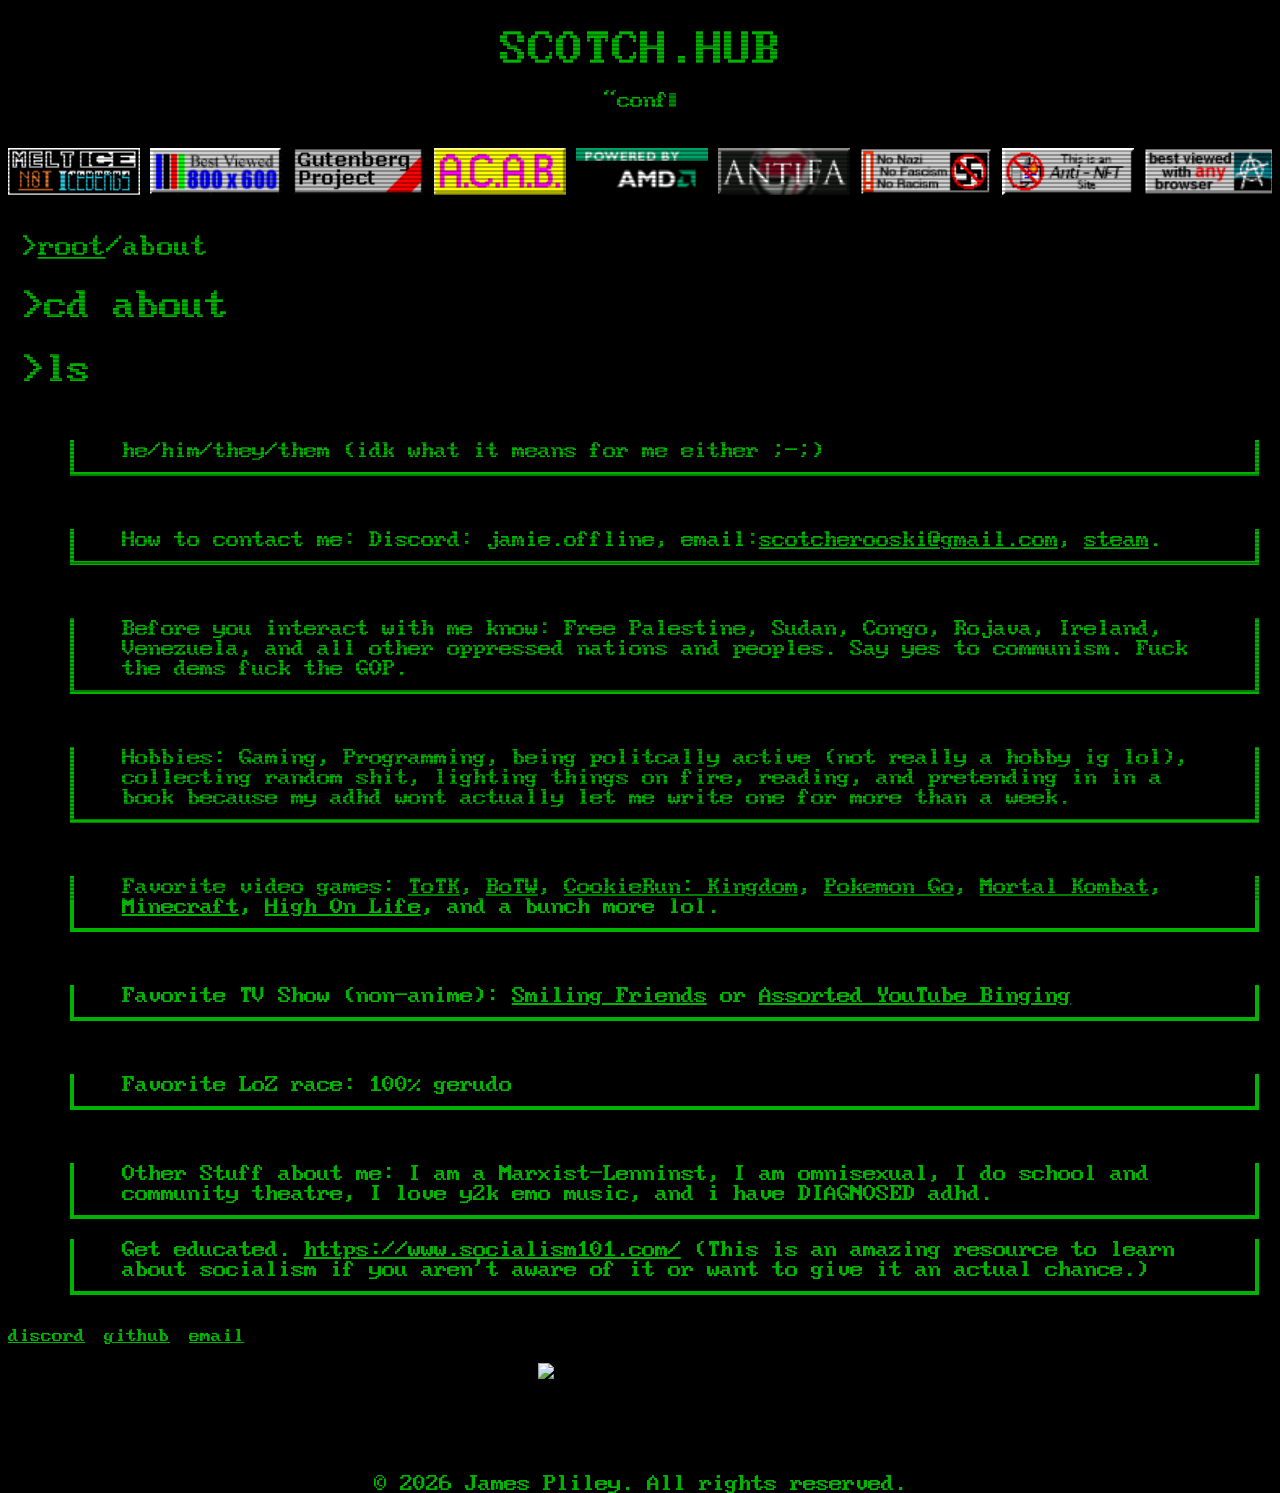
==== about.html @ cdbb0483 "Add files via upload" ====
<!DOCTYPE html>

<html>
    <head><!-- Google Tag Manager -->
<script>(function(w,d,s,l,i){w[l]=w[l]||[];w[l].push({'gtm.start':
new Date().getTime(),event:'gtm.js'});var f=d.getElementsByTagName(s)[0],
j=d.createElement(s),dl=l!='dataLayer'?'&l='+l:'';j.async=true;j.src=
'https://www.googletagmanager.com/gtm.js?id='+i+dl;f.parentNode.insertBefore(j,f);
})(window,document,'script','dataLayer','GTM-M2LG3F9H');</script>
<!-- End Google Tag Manager -->
        
        <meta charset="utf-8">
        <meta http-equiv="X-UA-Compatible" content="IE=edge">
        <title>scotch.hub - about</title>
        <meta name="description" content="portfolio">
        <meta name="viewport" content="width=device-width, initial-scale=1">
        <link rel="stylesheet" href="/assets/css/style.css">
        <script src="/assets/js/random.js"></script>
        <script src="https://code.jquery.com/jquery-3.7.1.min.js"></script>
      </head>

   <body class="crt"><!-- Google Tag Manager (noscript) -->
<noscript><iframe src="https://www.googletagmanager.com/ns.html?id=GTM-M2LG3F9H"
height="0" width="0" style="display:none;visibility:hidden"></iframe></noscript>
<!-- End Google Tag Manager (noscript) -->
       
        <h1 id="title1"></h1>
        <span id="cursor"><p style="text-align: center;" id="description"></p></span>
        <br>
          <div class="title">
            
            <div class="badge-marquee badge-marquee--right" data-speed="7" style="padding-top:0px">
              <div class="badge-track">
                <div id="banner-placeholder"></div>
              
            </div>
          </div>
        <div id="main">
        <br>
<br>        
<div id="breadcrumbs">
  ><a href="/">root</a>/about</div>
        <script>
            var ti = 0;
            var di = 0;
            var mbi = 0;
            var titletxt = 'scotch.hub'; /* The text */
            var titlespeed = 100; /* The speed/duration of the effect in milliseconds */
            var desctxt = sentences[Math.floor(Math.random()*sentences.length)];
            var descspeed = 50; /* The speed/duration of the effect in milliseconds */
            var rbspeed = 50; /* The speed/duration of the effect in milliseconds */
            var recentbs = ""; /* The text */


            function typeWriter() {
              if (ti < titletxt.length) {
                document.getElementById("title1").innerHTML += titletxt.charAt(ti);
                ti++;
                setTimeout(typeWriter, titlespeed);
              }else if (di < desctxt.length) {
                document.getElementById("description").innerHTML += desctxt.charAt(di);
                di++;
                setTimeout(typeWriter, descspeed);
              }else if (mbi < recentbs.length) {
                document.getElementById("mbtitle").innerHTML += recentbs.charAt(mbi);
                mbi++;
                setTimeout(typeWriter, recentbs);
              }
            }
            console.log("if your readin this, u a nerd. AND GET OUT OF MY CODE WHAT?");
            window.addEventListener("load", (event) => {typeWriter()});
        </script>
        <h2>&gt;cd about</h2>
<h2>&gt;ls</h2>
<div tag="infocontainer">
<div class="infos">
<br />
<p class="projects">he/him/they/them (idk what it means for me either ;-;)</p>
<br />
<p class="projects">How to contact me: Discord: jamie.offline, email:<a href="mailto:scotcherooski@gmail.com">scotcherooski@gmail.com</a>, <a href="https://steamcommunity.com/id/scotcheroooo/">steam</a>.</p>
<br />
<p class="projects">Before you interact with me know: Free Palestine, Sudan, Congo, Rojava, Ireland, Venezuela, and all other oppressed nations and peoples. Say yes to communism. Fuck the dems fuck the GOP.</p>
<br />
<p class="projects">Hobbies: Gaming, Programming, being politcally active (not really a hobby ig lol), collecting random shit, lighting things on fire, reading, and pretending in in a book because my adhd wont actually let me write one for more than a week.</p>
<br />
<p class="projects">Favorite video games: <a href="https://www.nintendo.com/us/store/products/the-legend-of-zelda-tears-of-the-kingdom-nintendo-switch-2-edition-switch-2/?srsltid=AfmBOoq3d_IvzQBvmLb87CDIEr-3Bl-nDeIWVMx02hPw3Ktatc5NvWip">ToTK</a>, <a href="https://www.nintendo.com/us/store/products/the-legend-of-zelda-breath-of-the-wild-switch/?srsltid=AfmBOopuaco3u4dw8QtrgqizGbqu57pIOGEuy3iPyGcGkf-b-tEtwuzc">BoTW</a>, <a href="https://www.cookierun-kingdom.com/en/">CookieRun: Kingdom</a>, <a href="https://www.pokemongo.com/">Pokemon Go</a>, <a href="https://www.mortalkombat.com/en-us">Mortal Kombat</a>, <a href="https://minecraft.net">Minecraft</a>, <a href="https://squanchgames.com/high-on-life/">High On Life</a>,  <a> and a bunch more lol</a>.</p>
<br />
<p class="projects">Favorite TV Show (non-anime): <a href="https://www.hbomax.com/shows/smiling-friends/b692705b-2f12-4a3d-ab4d-579124e0667c">Smiling Friends</a> or <a href="https://www.youtube.com/">Assorted YouTube Binging </a></p>
<br />
<p class="projects">Favorite LoZ race: 100% gerudo</p>
<br />
<p class="projects">Other Stuff about me: I am a Marxist-Lenninst, I am omnisexual, I do school and community theatre, I love y2k emo music, and i have DIAGNOSED adhd.<p>

<p class="projects">Get educated. <a href="https://www.socialism101.com/">https://www.socialism101.com/</a> (This is an amazing resource to learn about socialism if you aren't aware of it or want to give it an actual chance.)<p>

</p></p></p></p></div></div>


        
        

      </div>
      <div id="contact">
    <a href="https://discord.gg/A9hZaJjKem" class="link">discord</a>
    <a href="https://github.com/scotcheroooo" class="link">github</a>
    <a href="mailto:scotcherooski@gmail.com" class="link">email</a>
</div> 
<br>
<img id="hit" src="https://88x31.lol/counter4.gif" alt="88x31 - Visitor counter" width="88" height="31" />
<br>
      <p style="text-align:center;">&copy; 2026 James Pliley. All rights reserved.</p>
      
      <script>
  fetch('/badges.html')
    .then(response => response.text())
    .then(data => {
      document.getElementById('banner-placeholder').innerHTML = data;
    });
</script>

</div>
</body>
</html>
---- assets/css/style.css ----
html {

    background-color:black;
    max-width: 100%;
    overflow-x: hidden;
}
#main {
    padding-left:1%;
    padding-right:1%;
}
@font-face {
    font-family:BigBlue; src:url('/assets/css/bigblue.ttf');
}

h1 {

    font-size: clamp(100%, 1rem + 2vw, 140px);
    color: rgb(0, 179, 0);;
    text-transform: uppercase;
    font-weight: 300;
    text-align: center;
    margin-bottom: 15px;
    font-family:BigBlue, monospace;

}

h2 {

    font-size: clamp(100%, 1rem + 2vw, 35px);
    color: rgb(0, 179, 0);;
    font-weight: 300;
    text-align: left;
    margin-bottom: 15px;
    font-family:BigBlue, monospace;

}

h3 {

    font-size: clamp(100%, 1rem + 2vw, 25px);
    color: rgb(0, 179, 0);;
    font-weight: 300;
    text-align: left;
    margin-bottom: 15px;
    font-family:BigBlue, monospace;

}

h4 {

  font-size: clamp(100%, 1rem + 2vw, 13px);
  color: rgb(0, 179, 0);;
  font-weight: 300;
  text-align: left;
  margin-bottom: 15px;
    font-family:BigBlue, monospace;

}

.albumcontainer {

  display:grid;
  align-items: center; 
  justify-content: left;
  display:flex;
  grid-template-columns: 1fr 1fr 1fr;
  column-gap: 15px;

}

.albumtext {

  font-size: 20px;
  padding-left: 20px;

}

a {

    font-size: clamp(100%, 1rem + 2vw, 15px);
    color: rgb(0, 179, 0);;
    font-weight: 300;
    text-align: left;
    margin-bottom: 15px;
    font-family:BigBlue, monospace;


}

p {

    font-size: clamp(100%, 1rem + 2vw, 20px);
    color: rgb(0, 179, 0);
    font-weight: 300;
    text-align: left;
    margin-bottom: 15px;
    font-family:BigBlue, monospace;


}

li {

  font-size: clamp(100%, 1rem + 2vw, 20px);
  color: rgb(0, 179, 0);
  font-weight: 300;
  text-align: left;
  margin-bottom: 15px;
  font-family:BigBlue, monospace;


}


  a:link {
    color: rgb(0, 179, 0);
  }
  

  /* mouse over link */
  a:hover {
    background-color: rgb(0, 179, 0);
    color: black;
  }
  
  /* selected link */
  a:active {
    color: rgb(0, 179, 0);
  }

  ::selection {
    font-size: 2em;
    color: black;
    background-color: rgb(0, 179, 0);; 
  }

  .embeds {

    text-align: center;
    margin: auto;

  }

  .projects {

    padding-left: 4%;
    padding-right: 4%;
    border-left: 4px solid rgb(0, 179, 0);
    border-right: 4px solid rgb(0, 179, 0);
    border-bottom: 4px solid rgb(0, 179, 0);
    padding-bottom:1%;

  }

  .infos {

    padding-left: 4%;

  }

  .projectcontainer {

    padding-bottom: 1%;
    padding-top: 1%;

  }

  #infocontainer {

    padding-bottom: 20%;

  }
  
  .projectimage {
    border: 4px solid rgb(0, 179, 0);
    
  }

  #cursor p::after {
    content: "";
    width: 7px;
    height: 14px;
    background: green;
    display: inline-block;
    animation: cursor-blink 1.5s steps(2) infinite;

  }

   #cursor p {
    align-items: center;
    gap: 2px;
  }

  @keyframes cursor-blink {
    0% {
      opacity: 0;
    }
  }

  @keyframes flicker {
    0% {
      opacity: 0.27861;
    }
    5% {
      opacity: 0.34769;
    }
    10% {
      opacity: 0.23604;
    }
    15% {
      opacity: 0.90626;
    }
    20% {
      opacity: 0.18128;
    }
    25% {
      opacity: 0.83891;
    }
    30% {
      opacity: 0.65583;
    }
    35% {
      opacity: 0.67807;
    }
    40% {
      opacity: 0.26559;
    }
    45% {
      opacity: 0.84693;
    }
    50% {
      opacity: 0.96019;
    }
    55% {
      opacity: 0.08594;
    }
    60% {
      opacity: 0.20313;
    }
    65% {
      opacity: 0.71988;
    }
    70% {
      opacity: 0.53455;
    }
    75% {
      opacity: 0.37288;
    }
    80% {
      opacity: 0.71428;
    }
    85% {
      opacity: 0.70419;
    }
    90% {
      opacity: 0.7003;
    }
    95% {
      opacity: 0.36108;
    }
    100% {
      opacity: 0.24387;
    }
  }
  @keyframes textShadow {
    0% {
      text-shadow: 0.4389924193300864px 0 1px rgba(0,30,255,0.5), -0.4389924193300864px 0 1px rgba(255,0,80,0.3), 0 0 3px;
    }
    5% {
      text-shadow: 2.7928974010788217px 0 1px rgba(0,30,255,0.5), -2.7928974010788217px 0 1px rgba(255,0,80,0.3), 0 0 3px;
    }
    10% {
      text-shadow: 0.02956275843481219px 0 1px rgba(0,30,255,0.5), -0.02956275843481219px 0 1px rgba(255,0,80,0.3), 0 0 3px;
    }
    15% {
      text-shadow: 0.40218538552878136px 0 1px rgba(0,30,255,0.5), -0.40218538552878136px 0 1px rgba(255,0,80,0.3), 0 0 3px;
    }
    20% {
      text-shadow: 3.4794037899852017px 0 1px rgba(0,30,255,0.5), -3.4794037899852017px 0 1px rgba(255,0,80,0.3), 0 0 3px;
    }
    25% {
      text-shadow: 1.6125630401149584px 0 1px rgba(0,30,255,0.5), -1.6125630401149584px 0 1px rgba(255,0,80,0.3), 0 0 3px;
    }
    30% {
      text-shadow: 0.7015590085143956px 0 1px rgba(0,30,255,0.5), -0.7015590085143956px 0 1px rgba(255,0,80,0.3), 0 0 3px;
    }
    35% {
      text-shadow: 3.896914047650351px 0 1px rgba(0,30,255,0.5), -3.896914047650351px 0 1px rgba(255,0,80,0.3), 0 0 3px;
    }
    40% {
      text-shadow: 3.870905614848819px 0 1px rgba(0,30,255,0.5), -3.870905614848819px 0 1px rgba(255,0,80,0.3), 0 0 3px;
    }
    45% {
      text-shadow: 2.231056963361899px 0 1px rgba(0,30,255,0.5), -2.231056963361899px 0 1px rgba(255,0,80,0.3), 0 0 3px;
    }
    50% {
      text-shadow: 0.08084290417898504px 0 1px rgba(0,30,255,0.5), -0.08084290417898504px 0 1px rgba(255,0,80,0.3), 0 0 3px;
    }
    55% {
      text-shadow: 2.3758461067427543px 0 1px rgba(0,30,255,0.5), -2.3758461067427543px 0 1px rgba(255,0,80,0.3), 0 0 3px;
    }
    60% {
      text-shadow: 2.202193051050636px 0 1px rgba(0,30,255,0.5), -2.202193051050636px 0 1px rgba(255,0,80,0.3), 0 0 3px;
    }
    65% {
      text-shadow: 2.8638780614874975px 0 1px rgba(0,30,255,0.5), -2.8638780614874975px 0 1px rgba(255,0,80,0.3), 0 0 3px;
    }
    70% {
      text-shadow: 0.48874025155497314px 0 1px rgba(0,30,255,0.5), -0.48874025155497314px 0 1px rgba(255,0,80,0.3), 0 0 3px;
    }
    75% {
      text-shadow: 1.8948491305757957px 0 1px rgba(0,30,255,0.5), -1.8948491305757957px 0 1px rgba(255,0,80,0.3), 0 0 3px;
    }
    80% {
      text-shadow: 0.0833037308038857px 0 1px rgba(0,30,255,0.5), -0.0833037308038857px 0 1px rgba(255,0,80,0.3), 0 0 3px;
    }
    85% {
      text-shadow: 0.09769827255241735px 0 1px rgba(0,30,255,0.5), -0.09769827255241735px 0 1px rgba(255,0,80,0.3), 0 0 3px;
    }
    90% {
      text-shadow: 3.443339761481782px 0 1px rgba(0,30,255,0.5), -3.443339761481782px 0 1px rgba(255,0,80,0.3), 0 0 3px;
    }
    95% {
      text-shadow: 2.1841838852799786px 0 1px rgba(0,30,255,0.5), -2.1841838852799786px 0 1px rgba(255,0,80,0.3), 0 0 3px;
    }
    100% {
      text-shadow: 2.6208764473832513px 0 1px rgba(0,30,255,0.5), -2.6208764473832513px 0 1px rgba(255,0,80,0.3), 0 0 3px;
    }
  }
  .crt {
    animation: textShadow 20.6s infinite;
  }
    .crt:before,
    .crt:after {
      display: block;
      pointer-events: none;
      content: "";
      /* use fixed so the overlay covers the viewport even when scrolling */
      position: fixed;
      top: 0;
      left: 0;
      width: 100%;
      height: 100%;
      z-index: 10000; /* reasonable, non-overflowing z-index */
    }
    .crt:before {
      /* thin moving scanline across the viewport */
      height: 2px;
      z-index: 10002;
      background: rgba(0, 0, 0, 0.3);
      opacity: 0.75;
      animation: scanline 6s linear infinite;
    }
    .crt:after {
      z-index: 10001;
      background: linear-gradient(
        to bottom,
        transparent 50%,
        rgba(0, 0, 0, 0.3) 51%
      );
      background-size: 100% 4px;
      animation: scanlines 1s steps(60) infinite;
    }

  /* ANIMATE UNIQUE SCANLINE */
  @keyframes scanline {
      0% {
          transform: translate3d(0, 200000%, 0);
      }
  }
  @keyframes scanlines {
      0% {
          background-position: 0 100%;
      }
  }

  .large-image {
     box-shadow: 1px 1px 3px 3px rgb(255, 255, 255);;

 
  }

  .large {
    position: absolute;
    display:none;

  }

  .card:hover .large {
    max-width: 25%;
    min-width: 25%;
    padding-right: 10%;
    display:inherit;

  }

  .container{

  padding-right:15%;


  }

  
#boredring table {
  background-color: #0b0b0b; /* makes the background pure white */
  margin: 0 auto; /* centers the widget */
  image-rendering: pixelated;
  color: white;
  border: 3px solid rgb(0, 179, 0);;
}

#boredring .webring-prev {
  text-align:right;
  font-family:BigBlue, monospace;
}

#boredring .webring-info {
   text-align:center;
   font-family:BigBlue, monospace;
  }

#boredring .webring-next {
  text-align:left;
  font-family:BigBlue, monospace;
}

#boredring a {
  color: rgb(0, 179, 0);;
}

#boredring p {
    font-family:BigBlue, monospace;
    font-size: clamp(100%, 0.75rem + 1.75vw, 10px);
}

.title {
  height: 20px;
}

.badge-marquee {
  overflow: hidden;
  position: relative;
  width: 100%;
}

.badge-marquee .badge-track {
  display: inline-flex;
  align-items: center;
  flex-wrap: nowrap;
  gap: 10px;
  will-change: transform;
  animation: badge-marquee-slide-right linear infinite;
  animation-duration: var(--badge-marquee-duration, 100s);
}

.badge-marquee .badge-track img {
  flex: 0 0 auto;
  height: auto;
}



@keyframes badge-marquee-slide-right {
  0% {
    transform: translateX(0);
  }
  100% {
    transform: translateX(-50%);
  }
}

.box {
  background-color: #191919;
  border: 1px solid #ff4500;
  padding: 8px;
  margin-bottom: 8px;
  scrollbar-width: thin;
}
img {
    image-rendering: auto;
    image-rendering: crisp-edges;
    image-rendering: pixelated;
    image-rendering: -webkit-optimize-contrast;
}

#contact {
  margin:auto;
  padding-top:1%;
}

.link {
  margin-right: 15px;
}

#breadcrumbs {
  font-size: clamp(100%, 1rem + 2vw, 25px);
  color: rgb(0, 179, 0);;
  font-weight: 300;
  text-align: left;
  margin-bottom: 15px;
  font-family:BigBlue, monospace;
}

#hit {

  display: grid;
  margin-left: auto;
  margin-right: auto;
  align-items:center;
  width:12.77rem;
  height:4.5rem;

}
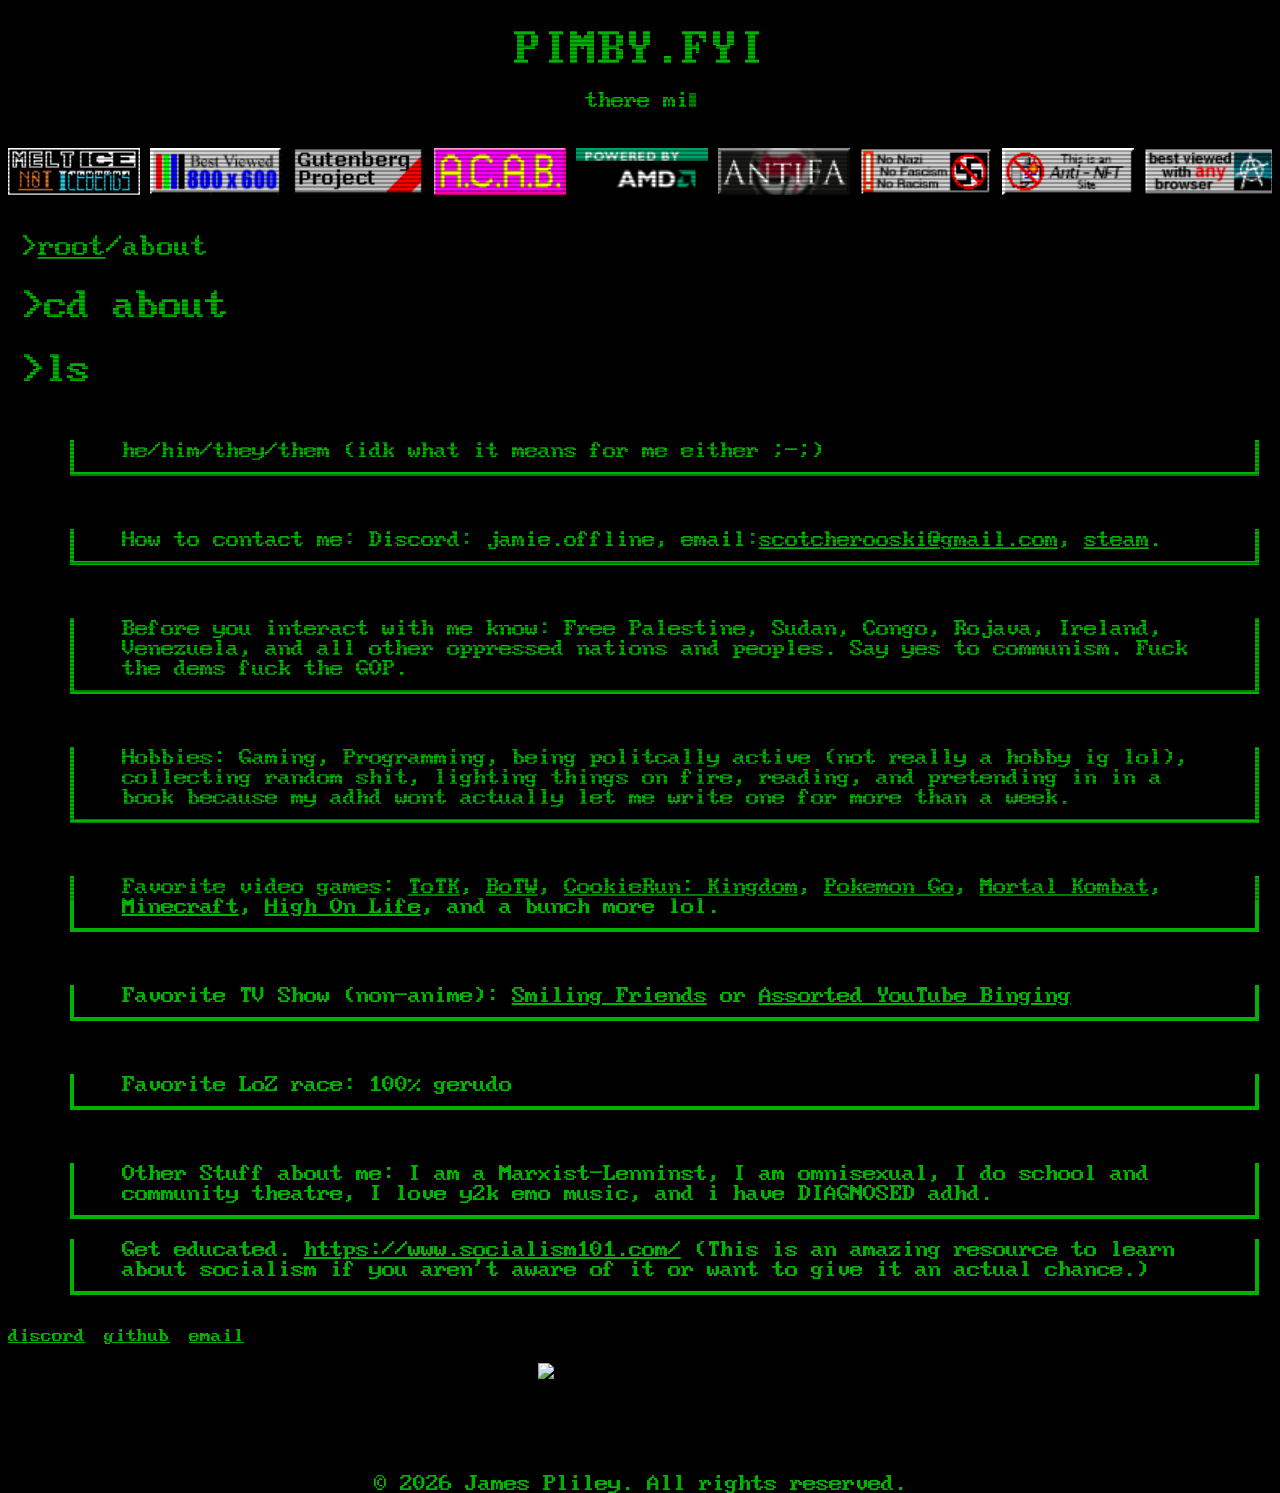
==== commit 70584931: "Update title and script variable for about page" ====
--- a/about.html
+++ b/about.html
@@ -11,7 +11,7 @@
         
         <meta charset="utf-8">
         <meta http-equiv="X-UA-Compatible" content="IE=edge">
-        <title>scotch.hub - about</title>
+        <title>pimby.fyi - about</title>
         <meta name="description" content="portfolio">
         <meta name="viewport" content="width=device-width, initial-scale=1">
         <link rel="stylesheet" href="/assets/css/style.css">
@@ -44,7 +44,7 @@
             var ti = 0;
             var di = 0;
             var mbi = 0;
-            var titletxt = 'scotch.hub'; /* The text */
+            var titletxt = 'pimby.fyi'; /* The text */
             var titlespeed = 100; /* The speed/duration of the effect in milliseconds */
             var desctxt = sentences[Math.floor(Math.random()*sentences.length)];
             var descspeed = 50; /* The speed/duration of the effect in milliseconds */
